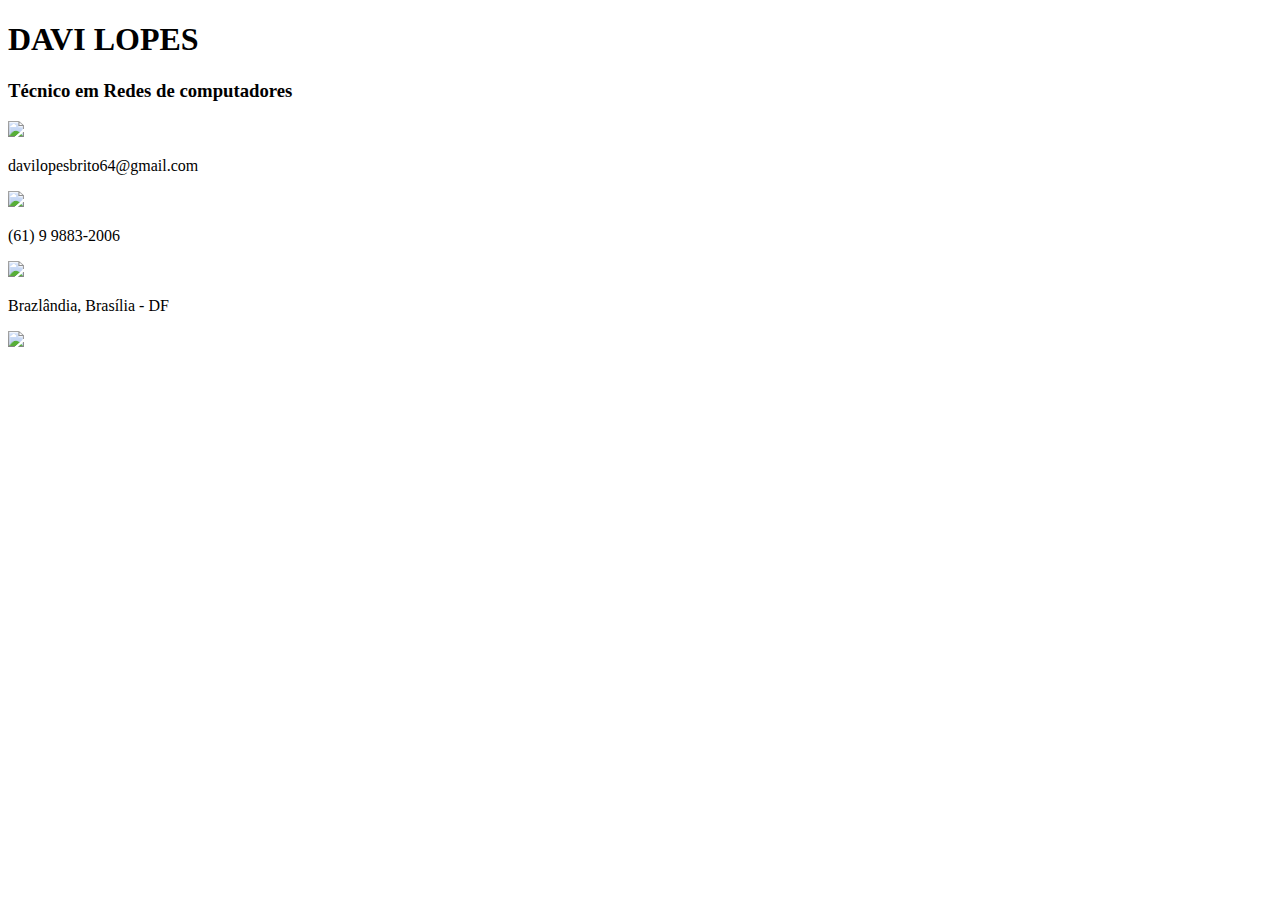
==== oi.html @ 7a8f8307 "Add files via upload" ====
<!DOCTYPE html>
<html lang="pt-BR">
    <head>
        <title>
            Qualquer
        </title>

      <meta charset="UTF-8"/>
	<link rel="preconnect" href="https://fonts.googleapis.com">
	<link rel="preconnect" href="https://fonts.gstatic.com" crossorigin>
	<link href="https://fonts.googleapis.com/css2?family=Ubuntu:ital,wght@0,300;0,400;0,500;0,700;1,300;1,400;1,500;1,700&display=swap" rel="stylesheet">

    </head>

    <body>
	<div id="esquerda">

		<div id="faixa">
			<h1 id="nome">
				DAVI LOPES
			</h1>
			<h3 id="cargo">
				Técnico em Redes de computadores
			</h3>
		</div>
		<div id="contatos">
			<div id="gmail">
				<a href="mailto:davilopesbrito64@gmail.com"><img src="https://cdn-icons-png.flaticon.com/512/281/281769.png" class="media-object  img-responsive img-thumbnail"></a>
				<p>davilopesbrito64@gmail.com</p>
			</div>

			<div id="telefone">
				<a href="tel:61998832006"><img src="https://cdn.icon-icons.com/icons2/317/PNG/512/phone-icon_34382.png" class="media-object  img-responsive img-thumbnail"></a>
				<p>(61) 9 9883-2006</p>
			</div>

			<div id="mapa">
				<img src="https://static-00.iconduck.com/assets.00/map-marker-icon-342x512-gd1hf1rz.png" class="media-object  img-responsive img-thumbnail">
			<p>Brazlândia, Brasília - DF</p>
			</div>
		</div>

		<div id="redes">
			<a href="https://www.linkedin.com/in/davi-lopes-brito-8b297128a/"><img src="https://cdn-icons-png.flaticon.com/256/174/174857.png" class="media-object  img-responsive img-thumbnail"></a>
		</div>
		
	</div>

    </body>

</html>
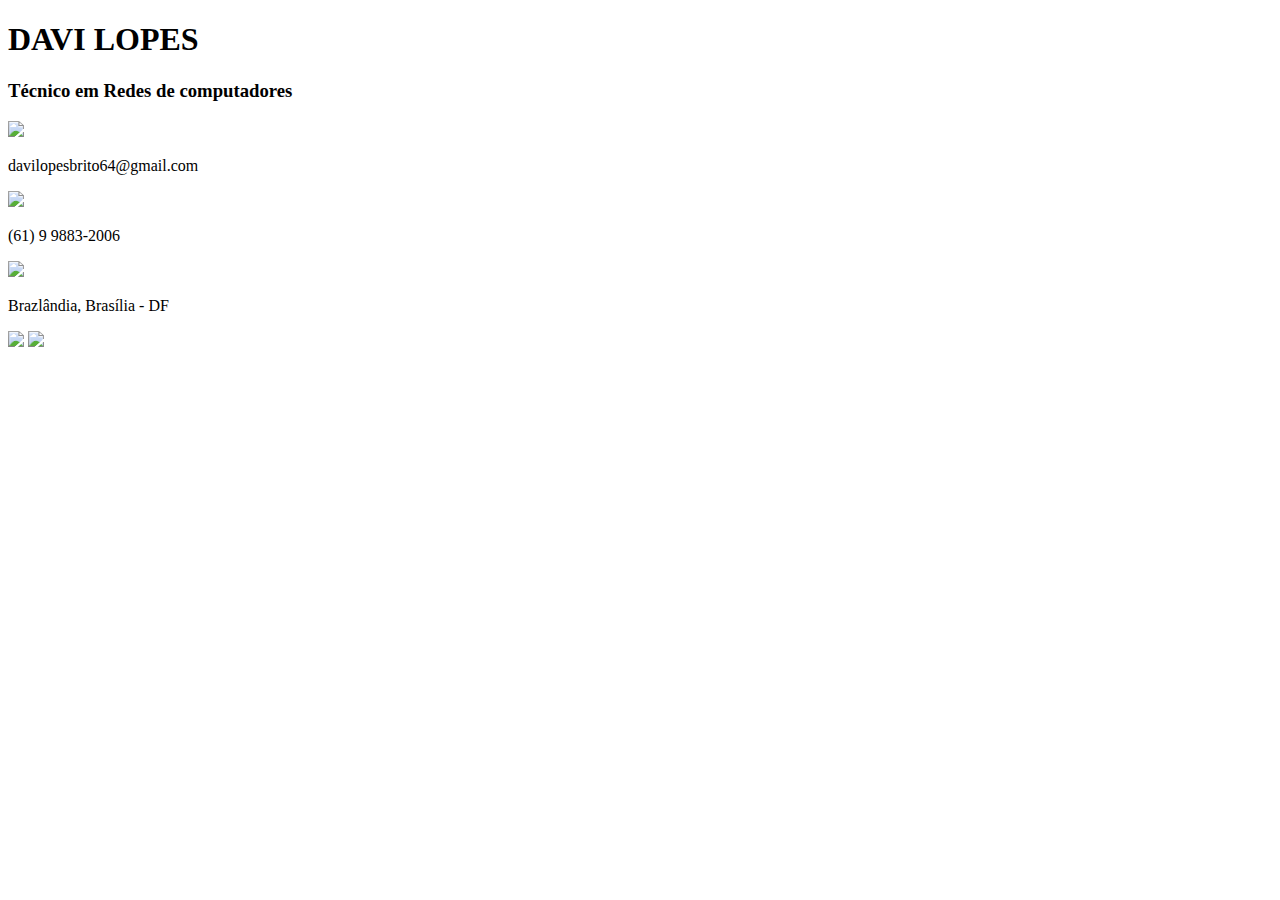
==== commit 6962d9f1: "Add files via upload" ====
--- a/oi.html
+++ b/oi.html
@@ -42,6 +42,7 @@
 
 		<div id="redes">
 			<a href="https://www.linkedin.com/in/davi-lopes-brito-8b297128a/"><img src="https://cdn-icons-png.flaticon.com/256/174/174857.png" class="media-object  img-responsive img-thumbnail"></a>
+			<a href="https://github.com/davilb64"><img src="https://cdn2.iconfinder.com/data/icons/font-awesome/1792/github-square-512.png" class="media-object  img-responsive img-thumbnail"></a>
 		</div>
 		
 	</div>
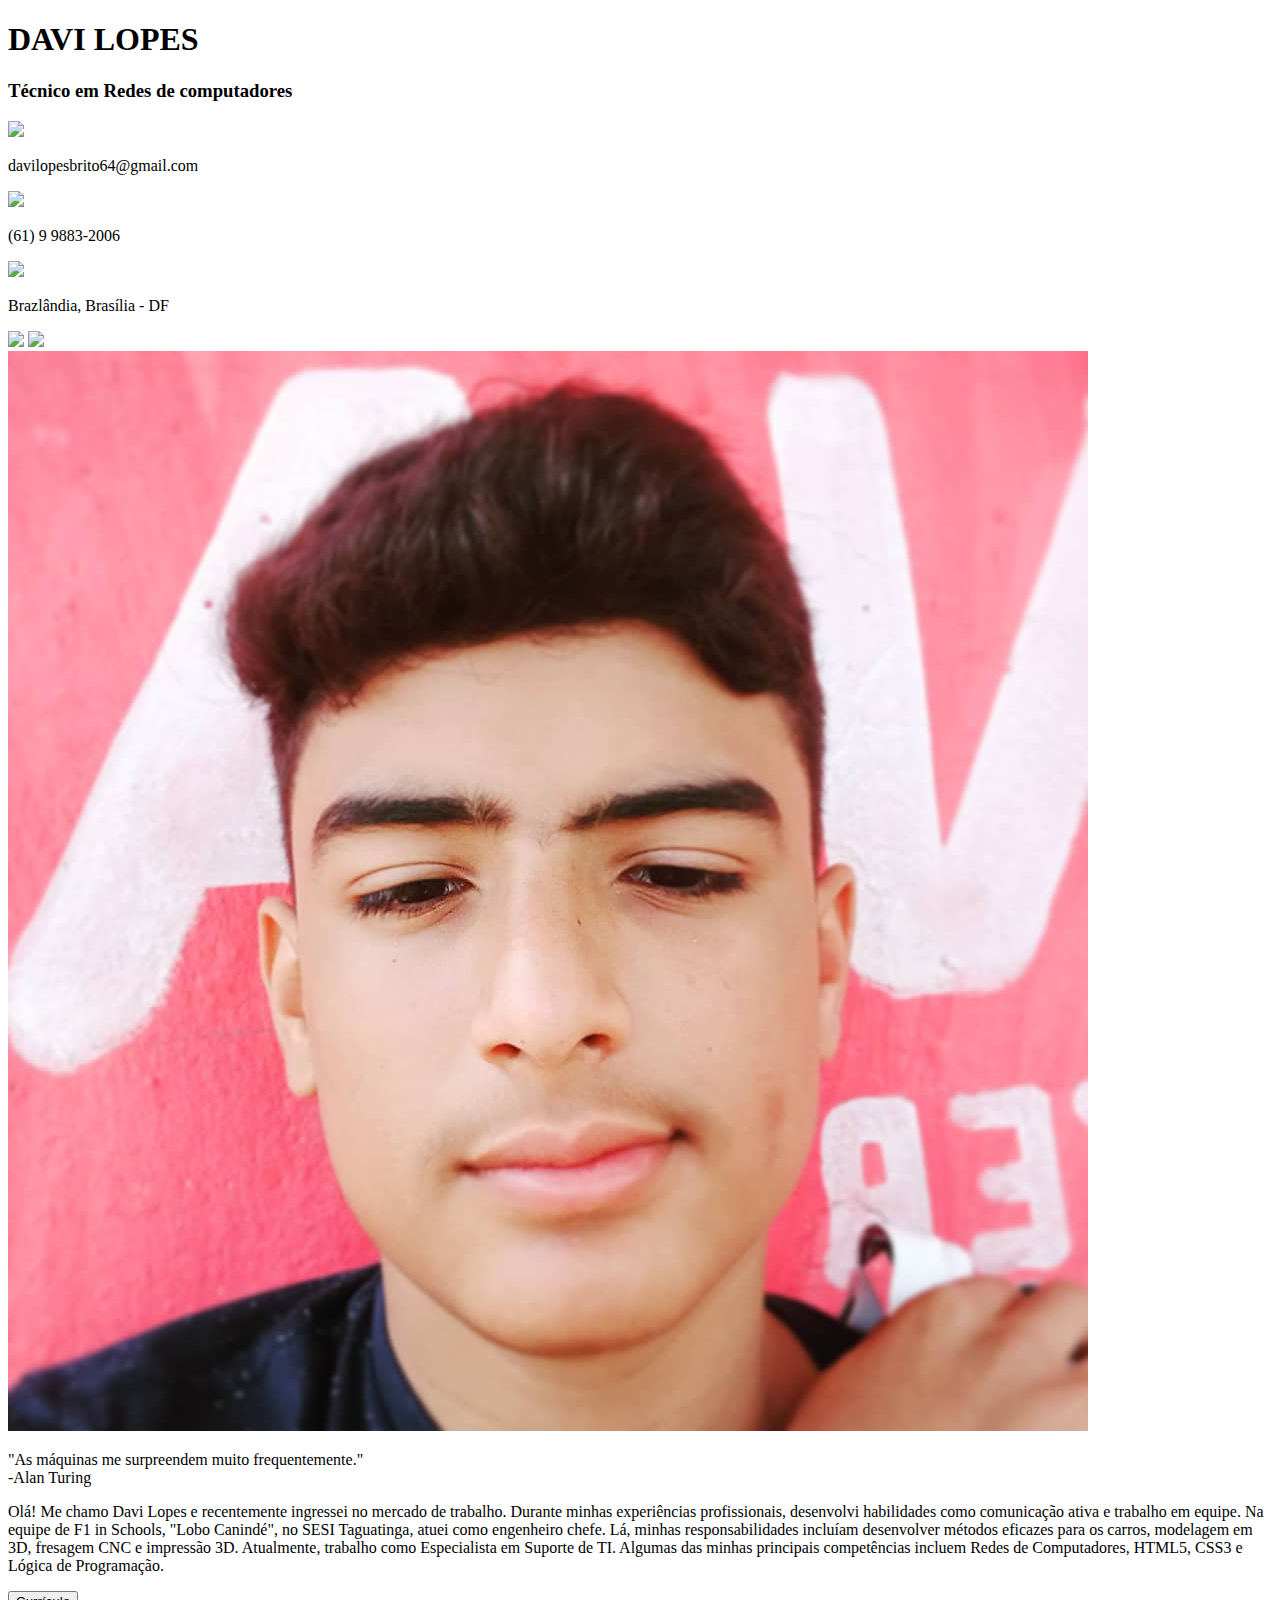
==== commit 277d7fcb: "Add files via upload" ====
--- a/oi.html
+++ b/oi.html
@@ -46,7 +46,25 @@
 		</div>
 		
 	</div>
+	<div id="direita">
+		<img src="./foto.jpg" alt="foto">
+		<p id="alan">
+			"As máquinas me surpreendem muito frequentemente." </br>
+			-Alan Turing
+		</p>
+
+	</div>
 
     </body>
+	<footer>
+		<p id="apresentacao">
+			Olá! Me chamo Davi Lopes e recentemente ingressei no mercado de trabalho. Durante minhas experiências profissionais, desenvolvi habilidades como comunicação ativa e trabalho em equipe.
+			Na equipe de F1 in Schools, "Lobo Canindé", no SESI Taguatinga, atuei como engenheiro chefe. Lá, minhas responsabilidades incluíam desenvolver métodos eficazes para os carros, modelagem em 3D, fresagem CNC e impressão 3D. Atualmente, trabalho como Especialista em Suporte de TI.
+			Algumas das minhas principais competências incluem Redes de Computadores, HTML5, CSS3 e Lógica de Programação.
+		</p>
+		<a href="https://docs.google.com/document/d/1vy5LesD0lHoESeig4MR_6QZ81gFuVqOP/edit?usp=sharing&ouid=104543149537685018441&rtpof=true&sd=true">
+			<button>Currículo</button>
+		</a>
+	</footer>
 
 </html>
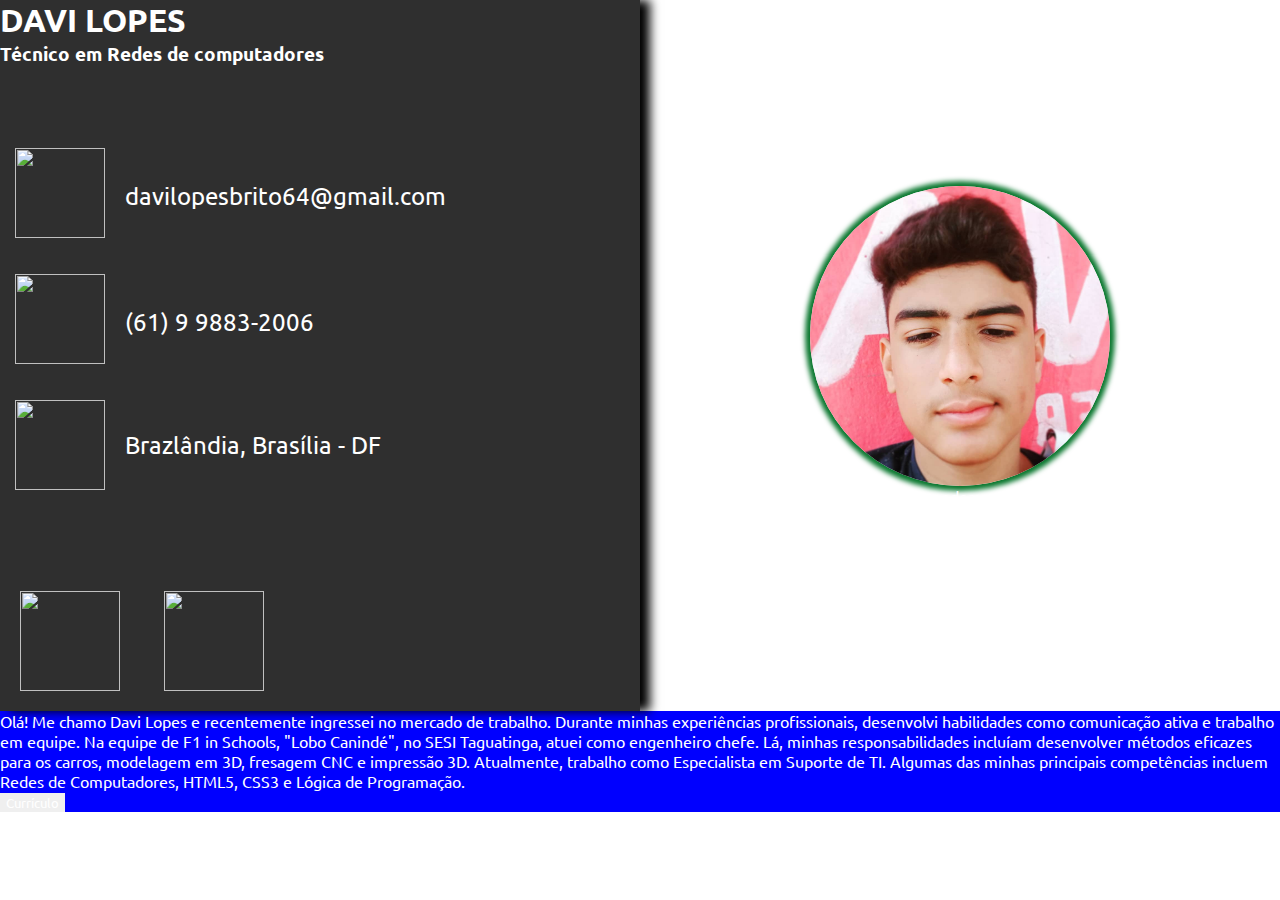
==== commit df7eaf2e: "Add files via upload" ====
--- a/oi.html
+++ b/oi.html
@@ -4,8 +4,9 @@
         <title>
             Qualquer
         </title>
+		<link rel="stylesheet" href="style.css">
 
-      <meta charset="UTF-8"/>
+    <meta charset="UTF-8"/>
 	<link rel="preconnect" href="https://fonts.googleapis.com">
 	<link rel="preconnect" href="https://fonts.gstatic.com" crossorigin>
 	<link href="https://fonts.googleapis.com/css2?family=Ubuntu:ital,wght@0,300;0,400;0,500;0,700;1,300;1,400;1,500;1,700&display=swap" rel="stylesheet">
@@ -13,48 +14,48 @@
     </head>
 
     <body>
-	<div id="esquerda">
+		<div id="centro">
+			<div id="esquerda">
+				<div id="faixa">
+					<h1 id="nome">
+						DAVI LOPES
+					</h1>
+					<h3 id="cargo">
+						Técnico em Redes de computadores
+					</h3>
+				</div>
+				<div id="contatos">
+					<div id="gmail">
+						<a href="mailto:davilopesbrito64@gmail.com"><img src="https://cdn-icons-png.flaticon.com/512/281/281769.png" class="media-object  img-responsive img-thumbnail"></a>
+						<p>davilopesbrito64@gmail.com</p>
+					</div>
 
-		<div id="faixa">
-			<h1 id="nome">
-				DAVI LOPES
-			</h1>
-			<h3 id="cargo">
-				Técnico em Redes de computadores
-			</h3>
-		</div>
-		<div id="contatos">
-			<div id="gmail">
-				<a href="mailto:davilopesbrito64@gmail.com"><img src="https://cdn-icons-png.flaticon.com/512/281/281769.png" class="media-object  img-responsive img-thumbnail"></a>
-				<p>davilopesbrito64@gmail.com</p>
+					<div id="telefone">
+						<a href="tel:61998832006"><img src="https://cdn.icon-icons.com/icons2/317/PNG/512/phone-icon_34382.png" class="media-object  img-responsive img-thumbnail"></a>
+						<p>(61) 9 9883-2006</p>
+					</div>
+
+					<div id="mapa">
+						<img src="https://cdn-icons-png.flaticon.com/512/929/929426.png" class="media-object  img-responsive img-thumbnail">
+						<p>Brazlândia, Brasília - DF</p>
+					</div>
+				</div>
+
+				<div id="redes">
+					<a href="https://www.linkedin.com/in/davi-lopes-brito-8b297128a/"><img src="https://cdn-icons-png.flaticon.com/256/174/174857.png" class="media-object  img-responsive img-thumbnail"></a>
+					<a href="https://github.com/davilb64"><img src="https://logodix.com/logo/64439.png" class="media-object  img-responsive img-thumbnail"></a>
+				</div>
+		
 			</div>
+			<div id="direita">
+				<img src="./foto.jpg" alt="foto">
+				<p id="alan">
+					"As máquinas me surpreendem muito frequentemente." </br>
+					-Alan Turing
+				</p>
 
-			<div id="telefone">
-				<a href="tel:61998832006"><img src="https://cdn.icon-icons.com/icons2/317/PNG/512/phone-icon_34382.png" class="media-object  img-responsive img-thumbnail"></a>
-				<p>(61) 9 9883-2006</p>
-			</div>
-
-			<div id="mapa">
-				<img src="https://static-00.iconduck.com/assets.00/map-marker-icon-342x512-gd1hf1rz.png" class="media-object  img-responsive img-thumbnail">
-			<p>Brazlândia, Brasília - DF</p>
 			</div>
 		</div>
-
-		<div id="redes">
-			<a href="https://www.linkedin.com/in/davi-lopes-brito-8b297128a/"><img src="https://cdn-icons-png.flaticon.com/256/174/174857.png" class="media-object  img-responsive img-thumbnail"></a>
-			<a href="https://github.com/davilb64"><img src="https://cdn2.iconfinder.com/data/icons/font-awesome/1792/github-square-512.png" class="media-object  img-responsive img-thumbnail"></a>
-		</div>
-		
-	</div>
-	<div id="direita">
-		<img src="./foto.jpg" alt="foto">
-		<p id="alan">
-			"As máquinas me surpreendem muito frequentemente." </br>
-			-Alan Turing
-		</p>
-
-	</div>
-
     </body>
 	<footer>
 		<p id="apresentacao">
--- a/style.css
+++ b/style.css
@@ -0,0 +1,74 @@
+*{
+    border: 0px;
+    margin: 0px;
+    font-family: ubuntu;
+    color: white;
+}
+
+
+#esquerda{
+    background-color: rgba(0, 0, 0, 0.815);
+    display: flex;
+    flex-direction: column;
+    justify-content: space-between;
+    width: 960px;
+    height: 711px;
+    box-shadow: 10px 0px 10px black;
+}
+
+#direita{
+    width: 960px;
+    height: 711px;
+    display: flex;
+    justify-content: center;
+    align-items: center;
+    flex-direction: column;
+}
+
+
+#centro{
+    display: flex;
+    background-image: url('https://pbs.twimg.com/ext_tw_video_thumb/1561124725610405888/pu/img/nE0bt99DegtQN2bZ.jpg:large') ;
+}
+
+footer{
+    background-color: blue;
+}
+
+#contatos{
+    display: flex;
+    flex-direction: column;
+    font-size: x-large;
+}
+
+#contatos div{
+    display: flex;
+    align-items: center;
+    padding: 15px;
+}
+
+#contatos div p{
+    display: flex;
+    align-items: center;
+    padding: 20px;
+}
+
+#contatos img{
+    height: 90px;
+    width: 90px;
+}
+
+#redes img{
+    height: 100px;
+    width: 100px;
+    padding: 20px;
+}
+
+#direita img{
+    width: 300px;
+    border-radius: 500px;
+    border-style: dashed;
+    border: 1px neon;
+    border-color: #09772e;
+    box-shadow: 0 0 5px 5px #09772e;
+}